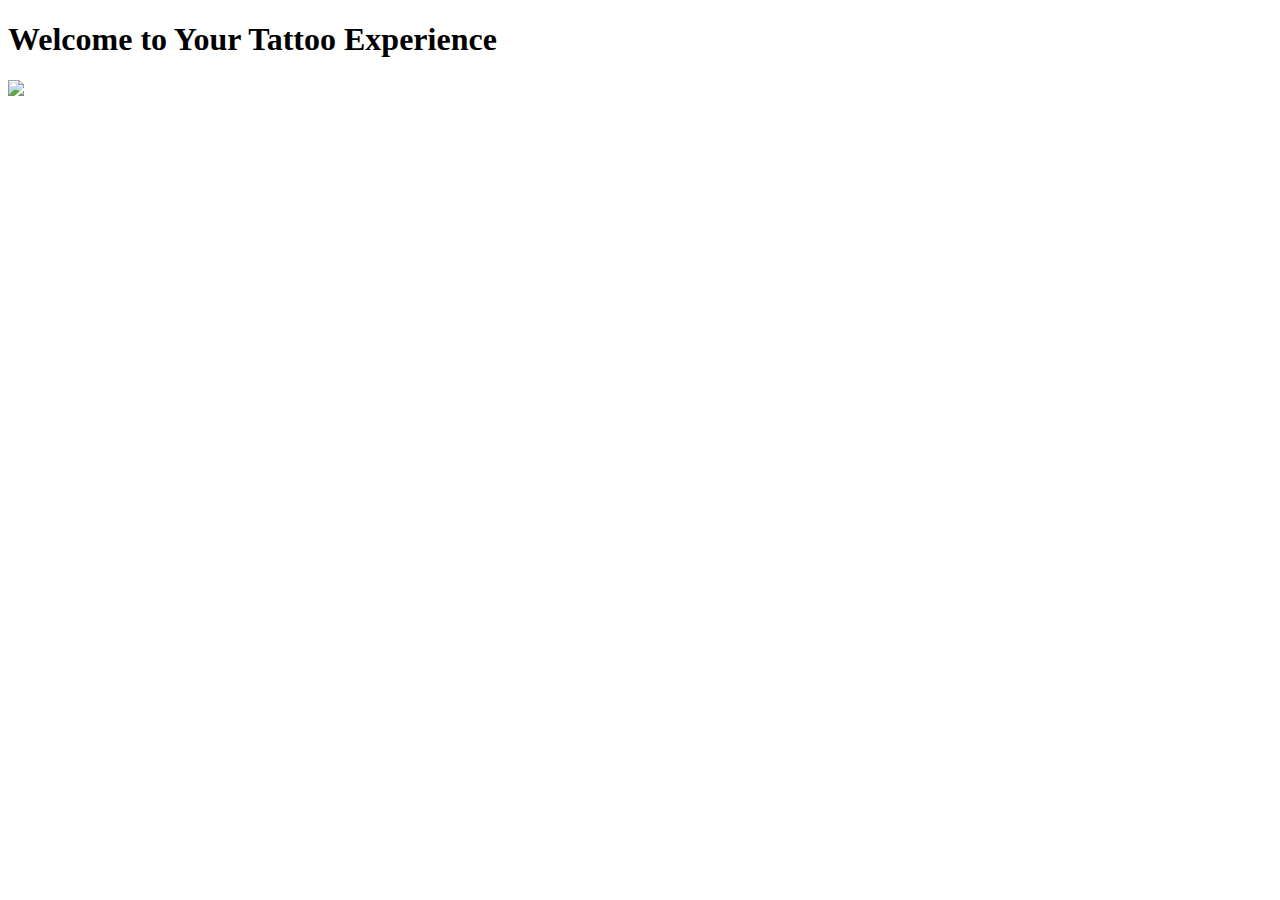
==== index.html @ 0c88f4d3 "first commit" ====
<!DOCTYPE html>
<html lang="en">
    <head>
        <meta charset="UTF-8">
        <meta name="viewport" content="width=device-width, initial-scale=1.0">
        <title>KayTatts</title>
    </head>
    <body>
       <h1>Welcome to Your Tattoo Experience</h1>
       <img src="https://img.freepik.com/premium-photo/cute-cartoon-style-black-kitten-clipart_599960-708.jpg?w=900"> 
    </body>
    </html>
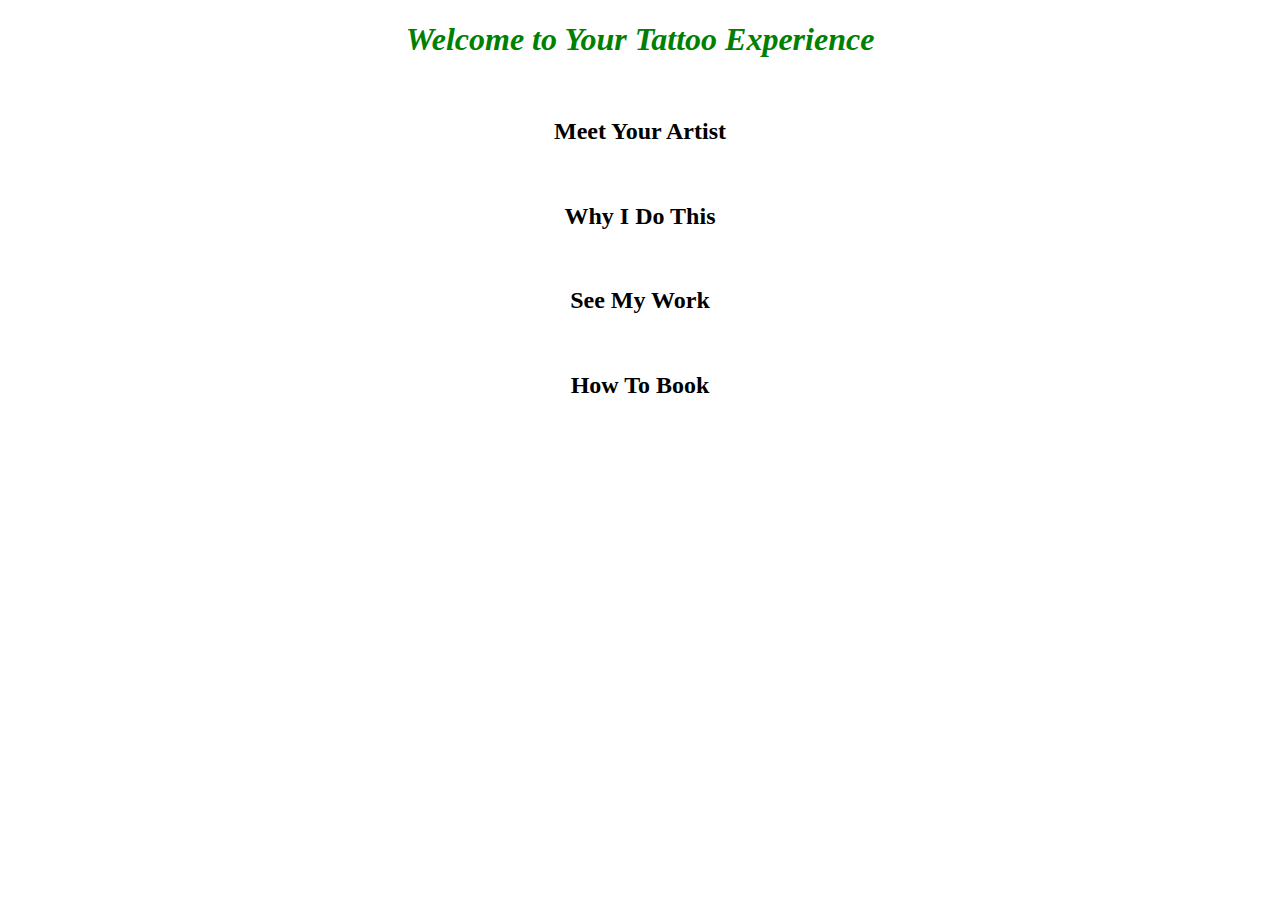
==== commit bc40c8f1: "subtitles added" ====
--- a/index.html
+++ b/index.html
@@ -4,9 +4,18 @@
         <meta charset="UTF-8">
         <meta name="viewport" content="width=device-width, initial-scale=1.0">
         <title>KayTatts</title>
+        <link rel="stylesheet" href="./style.css">
     </head>
     <body>
        <h1>Welcome to Your Tattoo Experience</h1>
-       <img src="https://img.freepik.com/premium-photo/cute-cartoon-style-black-kitten-clipart_599960-708.jpg?w=900"> 
+       <br>
+       <h2>Meet Your Artist</h2>
+       <br>
+       <h2>Why I Do This</h2>
+       <br>
+       <h2>See My Work</h2>
+       <br>
+       <h2>How To Book</h2>
+       <br>
     </body>
     </html>
--- a/style.css
+++ b/style.css
@@ -0,0 +1,15 @@
+body {
+    background: white;
+    font-family: fantasy;
+}
+
+h1 {
+    color: green;
+    font-style: italic;
+    text-align: center;
+}
+
+h2 {
+    color: black;
+    text-align: center;
+}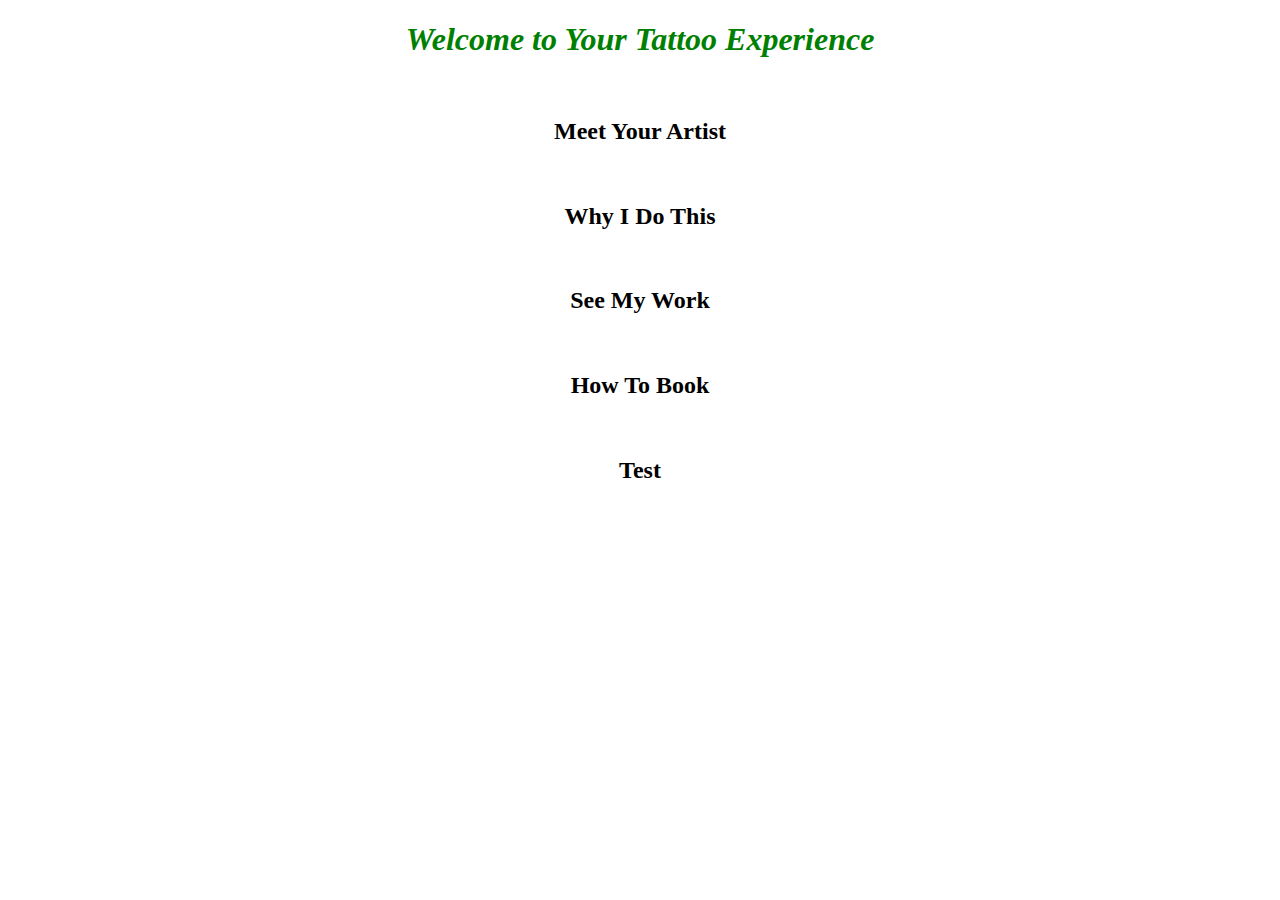
==== commit 6cf996e6: "test" ====
--- a/index.html
+++ b/index.html
@@ -17,5 +17,6 @@
        <br>
        <h2>How To Book</h2>
        <br>
+       <h2>Test</h2>
     </body>
     </html>
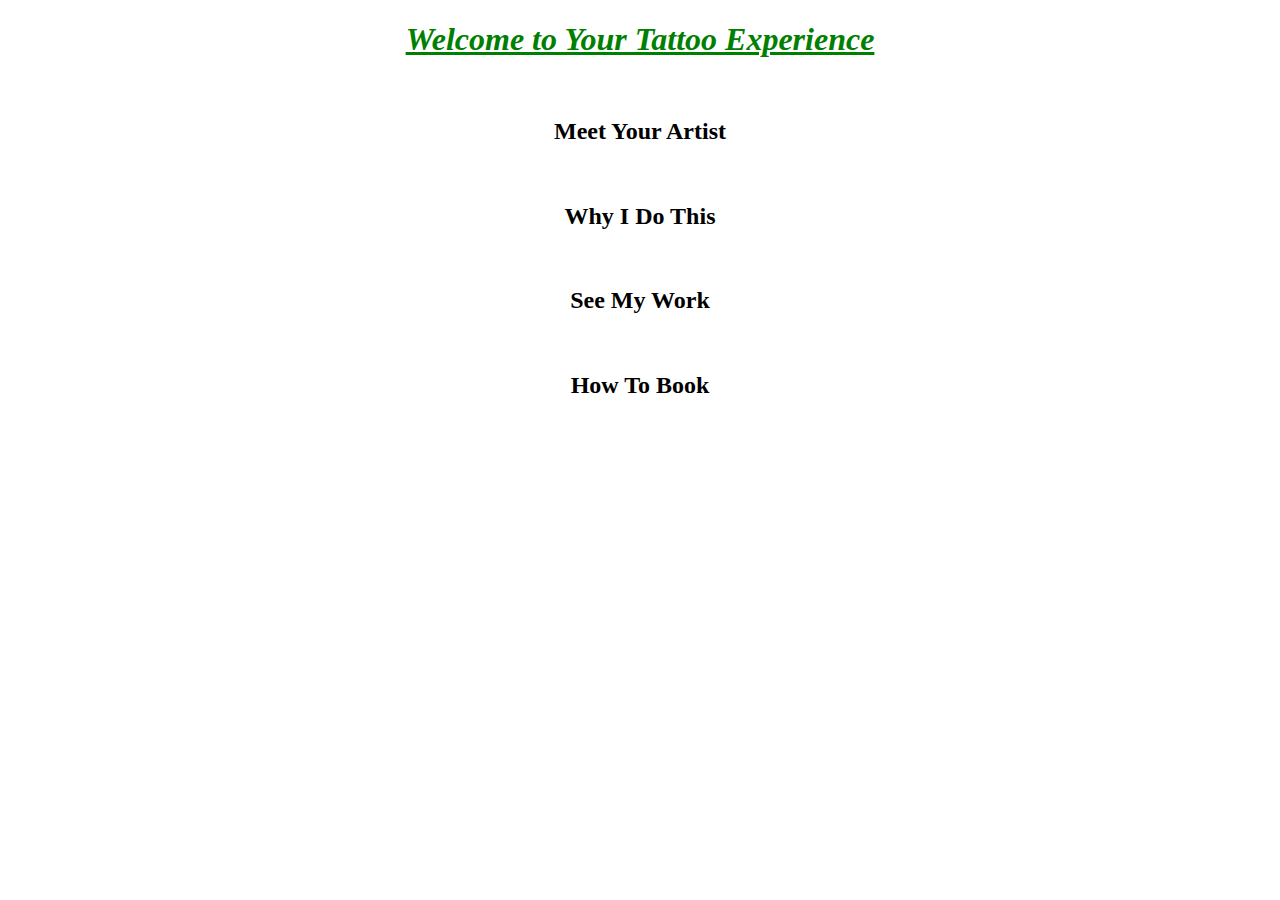
==== commit 3ff52332: "removed extra subtitle and added to header" ====
--- a/index.html
+++ b/index.html
@@ -17,6 +17,5 @@
        <br>
        <h2>How To Book</h2>
        <br>
-       <h2>Test</h2>
     </body>
     </html>
--- a/style.css
+++ b/style.css
@@ -7,6 +7,7 @@
     color: green;
     font-style: italic;
     text-align: center;
+    text-decoration: underline;
 }
 
 h2 {
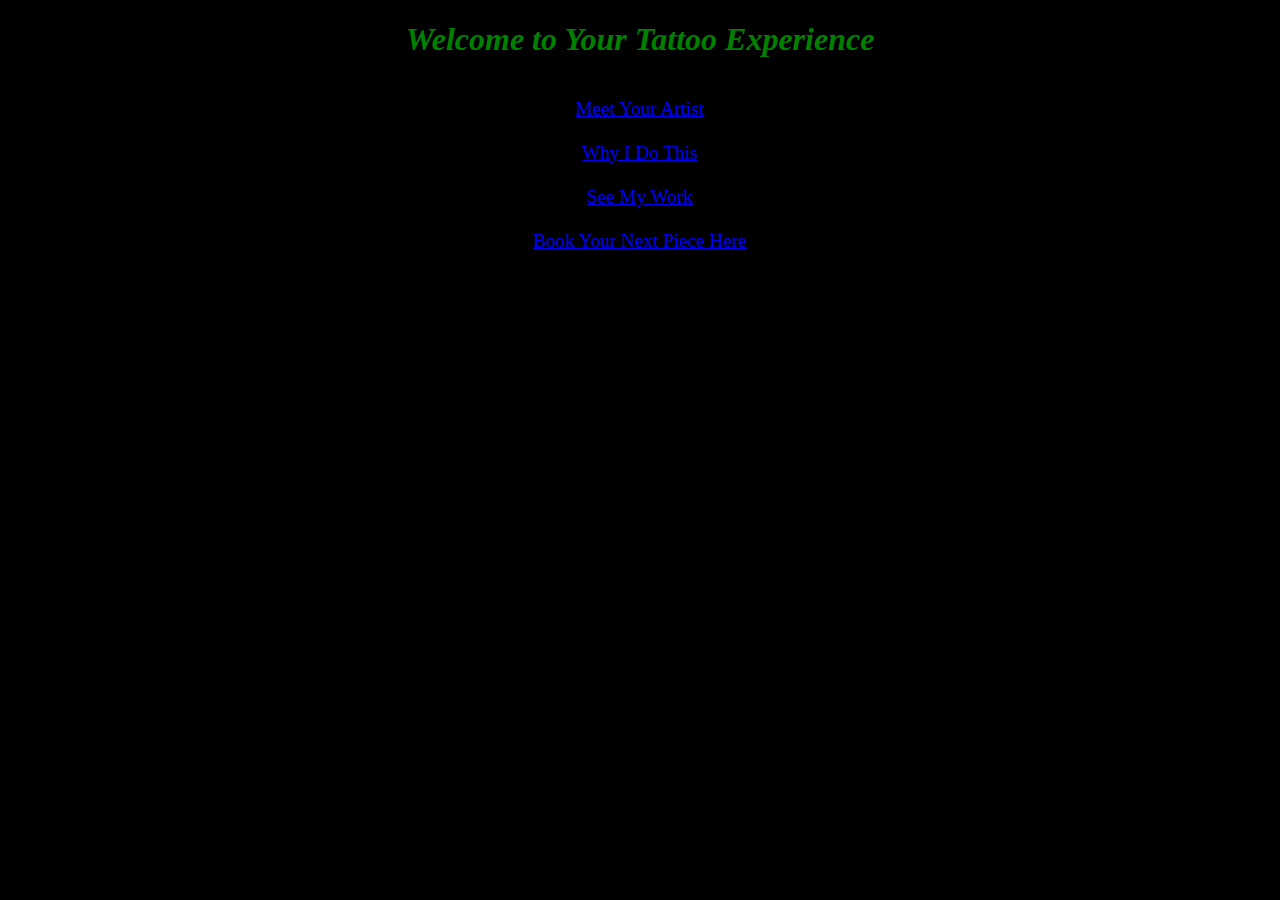
==== commit a236cec2: "add subpages" ====
--- a/index.html
+++ b/index.html
@@ -9,13 +9,15 @@
     <body>
        <h1>Welcome to Your Tattoo Experience</h1>
        <br>
-       <h2>Meet Your Artist</h2>
-       <br>
-       <h2>Why I Do This</h2>
-       <br>
-       <h2>See My Work</h2>
-       <br>
-       <h2>How To Book</h2>
-       <br>
+            <div>
+                <a href="pages/artist.html">Meet Your Artist</a><br><br>
+                <a href="pages/purpose.html">Why I Do This</a><br><br>
+                <a href="pages/portfolio.html">See My Work</a><br><br>
+                <a href="pages/booking.html">Book Your Next Piece Here</a>
+            </div>
+
+            <div>
+
+            </div>
     </body>
     </html>
--- a/style.css
+++ b/style.css
@@ -1,16 +1,17 @@
 body {
-    background: white;
+    background: black;
     font-family: fantasy;
+    text-align: center;
 }
 
 h1 {
     color: green;
     font-style: italic;
     text-align: center;
-    text-decoration: underline;
 }
 
-h2 {
-    color: black;
+div {
+    color: white;
     text-align: center;
+    font-size: larger;
 }